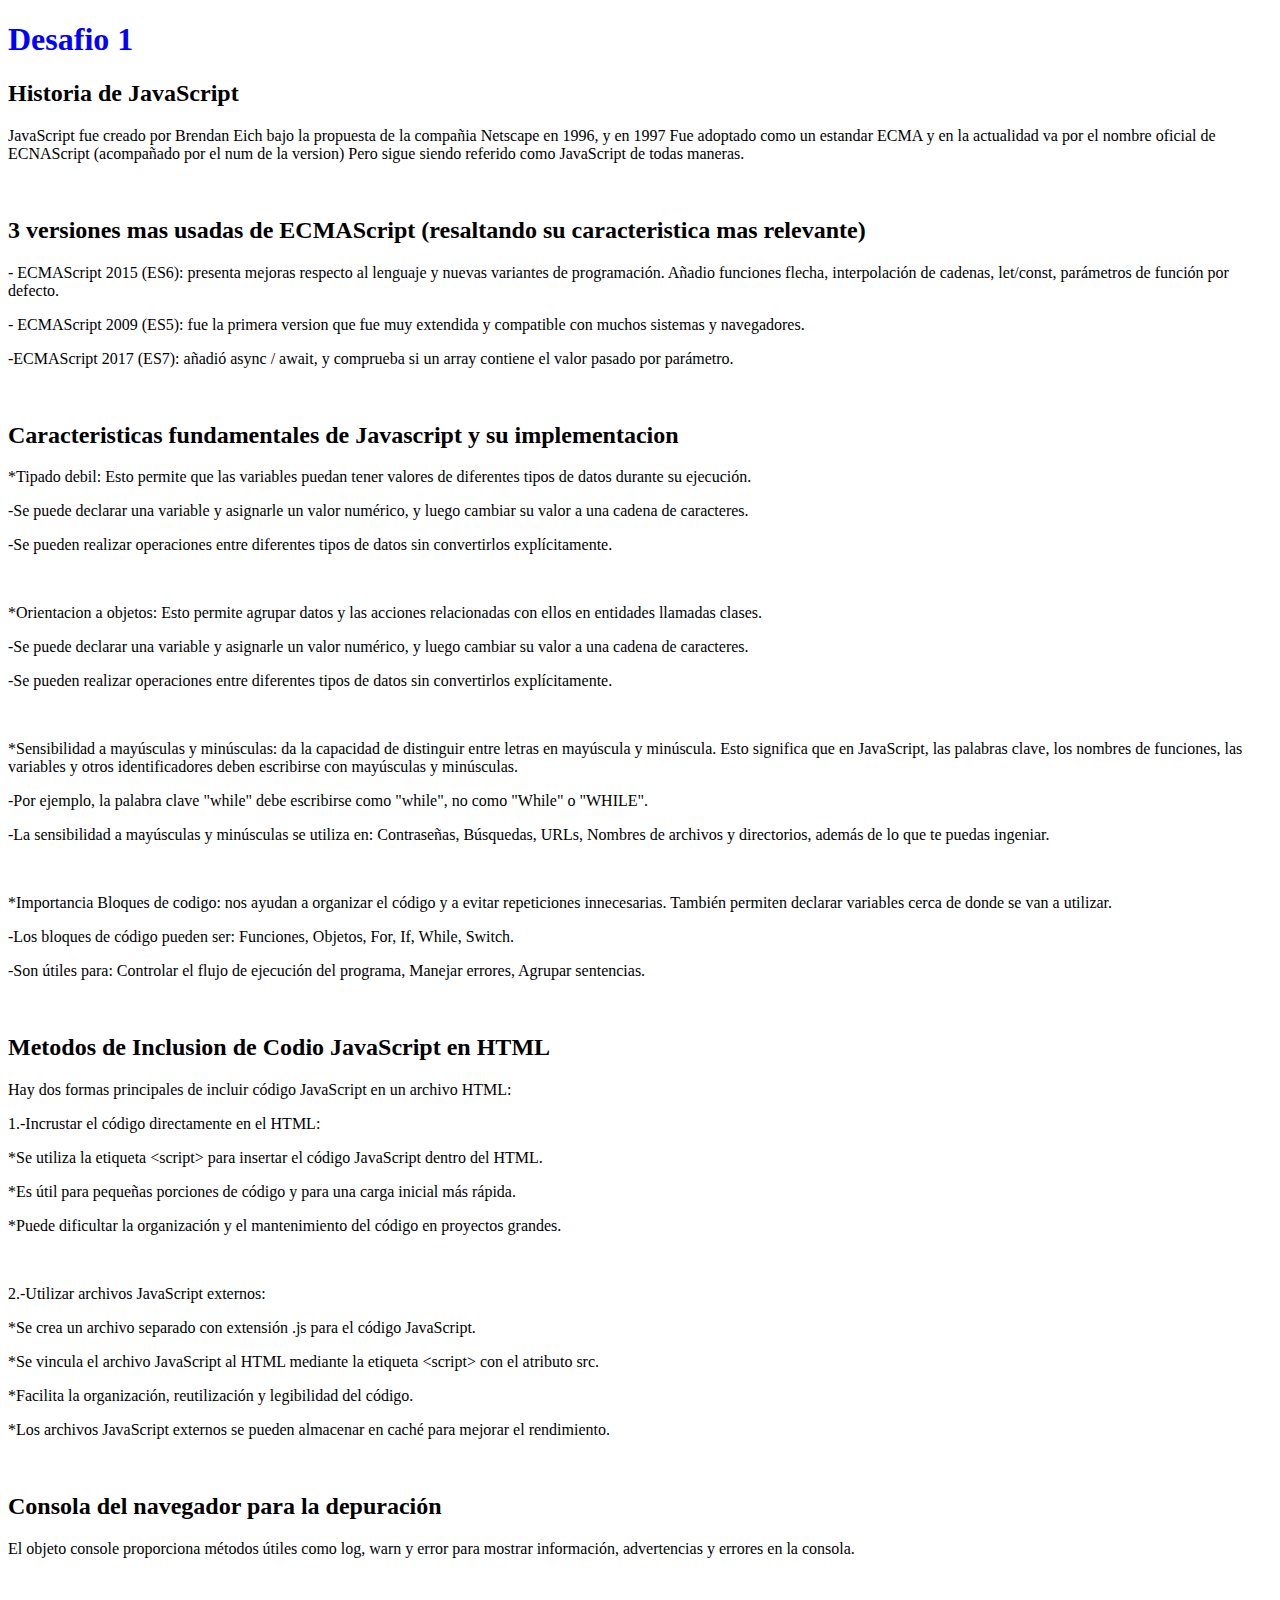
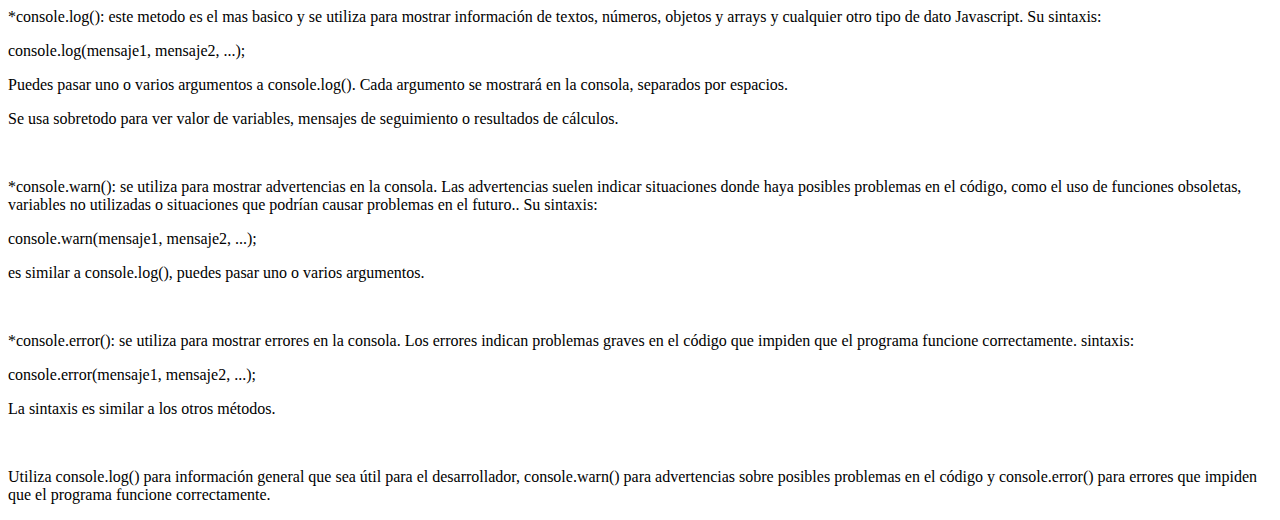
==== clase1/Desaf1/desaf1.html @ 8afb527d "1" ====
<!DOCTYPE html>
<html lang="en">
<head>
    <meta charset="UTF-8">
    <meta name="viewport" content="width=device-width, initial-scale=1.0">
    <title>Document</title>
</head>
<body>
    <header style="color: blue;"><h1>
        Desafio 1
    </h1></header>
    <body>
        <h2>Historia de JavaScript</h2>
        <p>
            JavaScript fue creado por Brendan Eich bajo la propuesta de la compañia Netscape en 1996, y en 1997 Fue adoptado como un estandar ECMA y en la actualidad va por el nombre oficial de ECNAScript (acompañado por el num de la version) Pero sigue siendo referido como JavaScript de todas maneras.
        </p>
        <p style=" color: white;"> solo el modo oscuro ve esto jijiji</p>
        <h2>
            3 versiones mas usadas de ECMAScript (resaltando su caracteristica  mas relevante)
        </h2>
        <p>
            - ECMAScript 2015 (ES6): presenta mejoras respecto al lenguaje y nuevas variantes de programación. Añadio funciones flecha, interpolación de cadenas, let/const, parámetros de función por defecto.
        </p>
        <p>
            - ECMAScript 2009 (ES5):  fue la primera version que fue muy extendida y compatible con muchos sistemas y navegadores. 
        </p>
        <p>
            -ECMAScript 2017  (ES7): añadió async / await, y comprueba si un array contiene el valor pasado por parámetro. 
        </p>
        <p style=" color: white;"> solo el modo oscuro ve esto jijiji</p>
            <!-- sig pregunta -->
        <h2>
            Caracteristicas fundamentales de Javascript y su implementacion
        </h2>
        <p>
            *Tipado debil: Esto permite que las variables puedan tener valores de diferentes tipos de datos durante su ejecución. 
        </p>
        <p>
            -Se puede declarar una variable y asignarle un valor numérico, y luego cambiar su valor a una cadena de caracteres. 
        </p>
        <p>
            -Se pueden realizar operaciones entre diferentes tipos de datos sin convertirlos explícitamente. 
        </p>
        <p style=" color: white;"> solo el modo oscuro ve esto jijiji</p>
        <p>
            *Orientacion a objetos: Esto permite agrupar datos y las acciones relacionadas con ellos en entidades llamadas clases.
        </p>
        <p>
            -Se puede declarar una variable y asignarle un valor numérico, y luego cambiar su valor a una cadena de caracteres. 
        </p>
        <p>
            -Se pueden realizar operaciones entre diferentes tipos de datos sin convertirlos explícitamente. 
        </p>
        <p style=" color: white;"> solo el modo oscuro ve esto jijiji</p>

        <p>
            *Sensibilidad a mayúsculas y minúsculas: da la capacidad de distinguir entre letras en mayúscula y minúscula. Esto significa que en JavaScript, las palabras clave, los nombres de funciones, las variables y otros identificadores deben escribirse con mayúsculas y minúsculas. 
        </p>
        <p>
            -Por ejemplo, la palabra clave "while" debe escribirse como "while", no como "While" o "WHILE". 
        </p>
        <p>
            -La sensibilidad a mayúsculas y minúsculas se utiliza en: Contraseñas, Búsquedas, URLs, Nombres de archivos y directorios, además de lo que te puedas ingeniar.
        </p>

        <p style=" color: white;"> solo el modo oscuro ve esto jijiji</p>
        <p>
            *Importancia Bloques de codigo:  nos ayudan a organizar el código y a evitar repeticiones innecesarias. También permiten declarar variables cerca de donde se van a utilizar. 
        </p>
        <p>
            -Los bloques de código pueden ser: Funciones, Objetos, For, If, While, Switch.
        </p>
        <p>
            -Son útiles para: Controlar el flujo de ejecución del programa, Manejar errores, Agrupar sentencias. 
        </p>

        <p style=" color: white;"> solo el modo oscuro ve esto jijiji</p>
        
        <h2>
            Metodos de Inclusion de Codio JavaScript en HTML
        </h2>
        <p>
            Hay dos formas principales de incluir código JavaScript en un archivo HTML:
        </p>
        <p>
            1.-Incrustar el código directamente en el HTML:
        </p>
        <p>
            *Se utiliza la etiqueta &lt;script&gt; para insertar el código JavaScript dentro del HTML.
        </p>
        <p>
            *Es útil para pequeñas porciones de código y para una carga inicial más rápida.
        </p>
        <p>
            *Puede dificultar la organización y el mantenimiento del código en proyectos grandes.
        </p>
        <p style=" color: white;"> solo el modo oscuro ve esto jijiji</p>
        <p>
            2.-Utilizar archivos JavaScript externos:
        </p>
        <p>
            *Se crea un archivo separado con extensión .js para el código JavaScript.
        </p>
        <p>
            *Se vincula el archivo JavaScript al HTML mediante la etiqueta &lt;script&gt; con el atributo src.
        </p>
        <p>
            *Facilita la organización, reutilización y legibilidad del código.
        </p>
        <p>
            *Los archivos JavaScript externos se pueden almacenar en caché para mejorar el rendimiento.
        </p>
        <p style=" color: white;"> solo el modo oscuro ve esto jijiji</p>
        <h2>
            Consola del navegador para la depuración
        </h2>
        <p>
            El objeto console proporciona métodos útiles como log, warn y error para mostrar información, advertencias y errores en la consola.
        </p>
        <p style=" color: white;"> solo el modo oscuro ve esto jijiji</p>
        <p>
            *console.log(): este metodo es el mas basico y se utiliza para mostrar información de textos, números, objetos y arrays y cualquier otro tipo de dato Javascript. Su sintaxis:
        </p>
        <p>
            console.log(mensaje1, mensaje2, ...);
        </p>
        <p>
            Puedes pasar uno o varios argumentos a console.log(). Cada argumento se mostrará en la consola, separados por espacios.
        </p>
        <p>Se usa sobretodo para ver valor de variables, mensajes de seguimiento o resultados de cálculos.</p>
        <p style=" color: white;"> solo el modo oscuro ve esto jijiji</p>
        <p>
            *console.warn(): se utiliza para mostrar advertencias en la consola. Las advertencias suelen indicar situaciones donde haya posibles problemas en el código, como el uso de funciones obsoletas, variables no utilizadas o situaciones que podrían causar problemas en el futuro.. Su sintaxis:
        </p>
        <p>
            console.warn(mensaje1, mensaje2, ...);
        </p>
        <p>
            es similar a console.log(), puedes pasar uno o varios argumentos.
        </p>
        <p style=" color: white;"> solo el modo oscuro ve esto jijiji</p>
        <p>
            *console.error(): se utiliza para mostrar errores en la consola. Los errores indican problemas graves en el código que impiden que el programa funcione correctamente. sintaxis:
        </p>
        <p>
            console.error(mensaje1, mensaje2, ...);
        </p>
        <p>
            La sintaxis es similar a los otros métodos.
        </p>
        <p style=" color: white;"> solo el modo oscuro ve esto jijiji</p>
        <p>
            Utiliza console.log() para información general que sea útil para el desarrollador, console.warn() para advertencias sobre posibles problemas en el código y console.error() para errores que impiden que el programa funcione correctamente.
        </p>
    </body>
    <footer></footer>

</body>
</html>
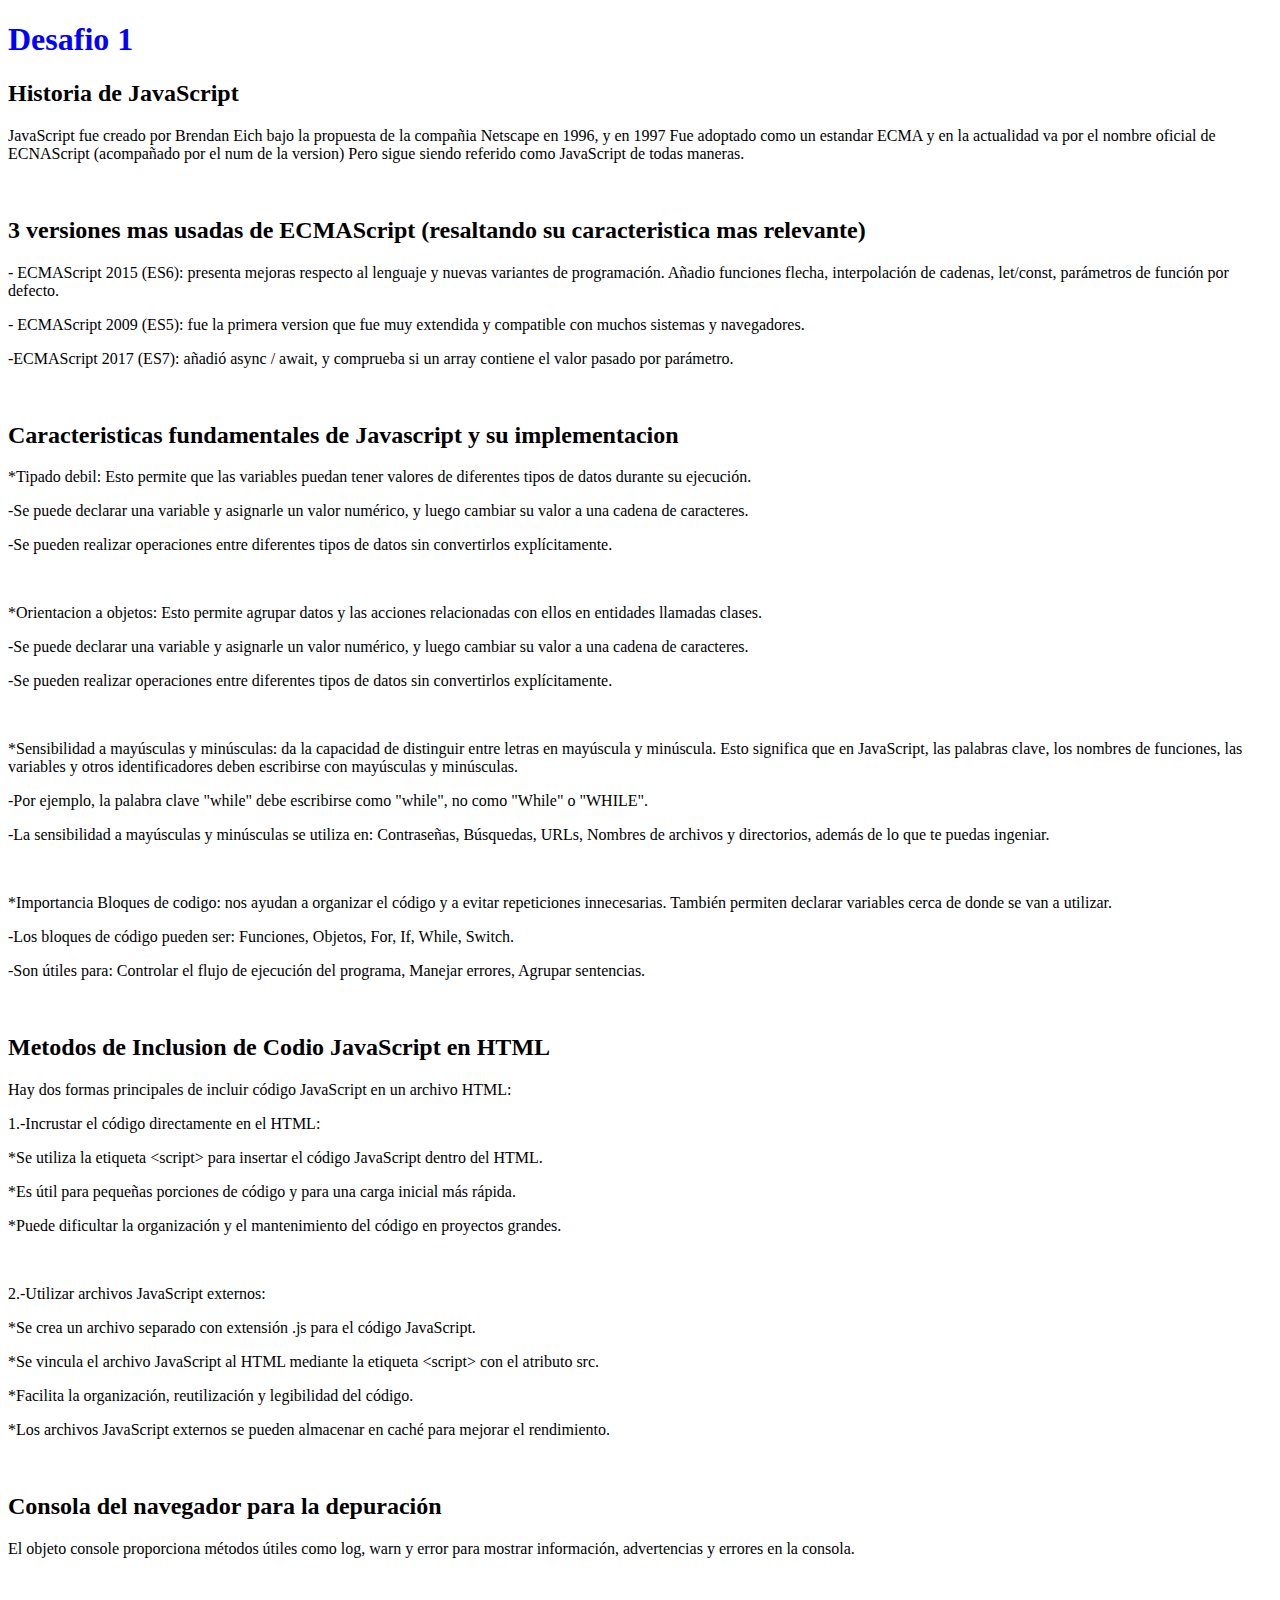
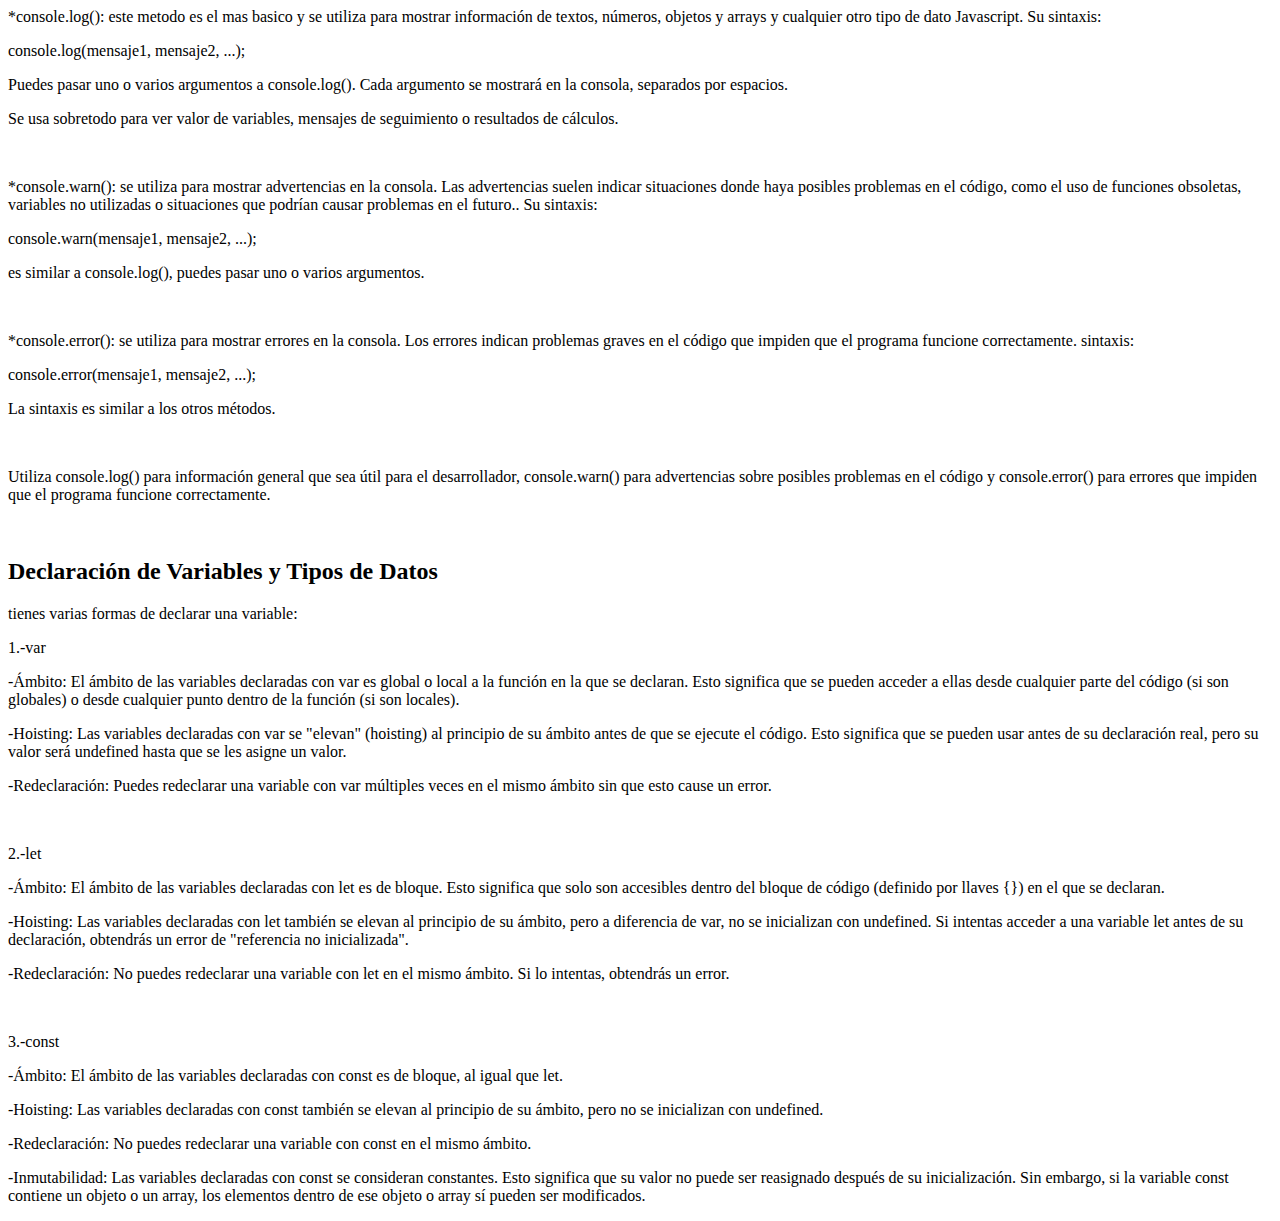
==== commit 8b4f9c07: "2" ====
--- a/clase1/Desaf1/desaf1.html
+++ b/clase1/Desaf1/desaf1.html
@@ -152,6 +152,53 @@
         <p>
             Utiliza console.log() para información general que sea útil para el desarrollador, console.warn() para advertencias sobre posibles problemas en el código y console.error() para errores que impiden que el programa funcione correctamente.
         </p>
+        <p style=" color: white;"> solo el modo oscuro ve esto jijiji</p>
+        <h2>
+            Declaración de Variables y Tipos de Datos 
+        </h2>
+        <p>
+            tienes varias formas de declarar una variable:
+        </p>
+        <p>
+            1.-var
+        </p>
+        <p>
+            -Ámbito: El ámbito de las variables declaradas con var es global o local a la función en la que se declaran. Esto significa que se pueden acceder a ellas desde cualquier parte del código (si son globales) o desde cualquier punto dentro de la función (si son locales).
+        </p>
+        <p>
+            -Hoisting: Las variables declaradas con var se "elevan" (hoisting) al principio de su ámbito antes de que se ejecute el código. Esto significa que se pueden usar antes de su declaración real, pero su valor será undefined hasta que se les asigne un valor.
+        </p>
+        <p>
+            -Redeclaración: Puedes redeclarar una variable con var múltiples veces en el mismo ámbito sin que esto cause un error.
+        </p>
+        <p style=" color: white;"> solo el modo oscuro ve esto jijiji</p>
+        <p>2.-let</p>
+        <p>
+            -Ámbito: El ámbito de las variables declaradas con let es de bloque. Esto significa que solo son accesibles dentro del bloque de código (definido por llaves {}) en el que se declaran.
+        </p>
+        <p>
+            -Hoisting: Las variables declaradas con let también se elevan al principio de su ámbito, pero a diferencia de var, no se inicializan con undefined. Si intentas acceder a una variable let antes de su declaración, obtendrás un error de "referencia no inicializada".
+        </p>
+        <p>
+            -Redeclaración: No puedes redeclarar una variable con let en el mismo ámbito. Si lo intentas, obtendrás un error.
+        </p>
+        <p style=" color: white;"> solo el modo oscuro ve esto jijiji</p>
+        <p>
+            3.-const
+        </p>
+        <p>
+            -Ámbito: El ámbito de las variables declaradas con const es de bloque, al igual que let.
+        </p>
+        <p>
+            -Hoisting: Las variables declaradas con const también se elevan al principio de su ámbito, pero no se inicializan con undefined.
+        </p>
+        <p>
+            -Redeclaración: No puedes redeclarar una variable con const en el mismo ámbito.
+        </p>
+        <p>
+            -Inmutabilidad: Las variables declaradas con const se consideran constantes. Esto significa que su valor no puede ser reasignado después de su inicialización. Sin embargo, si la variable const contiene un objeto o un array, los elementos dentro de ese objeto o array sí pueden ser modificados.
+        </p>
+        
     </body>
     <footer></footer>
 
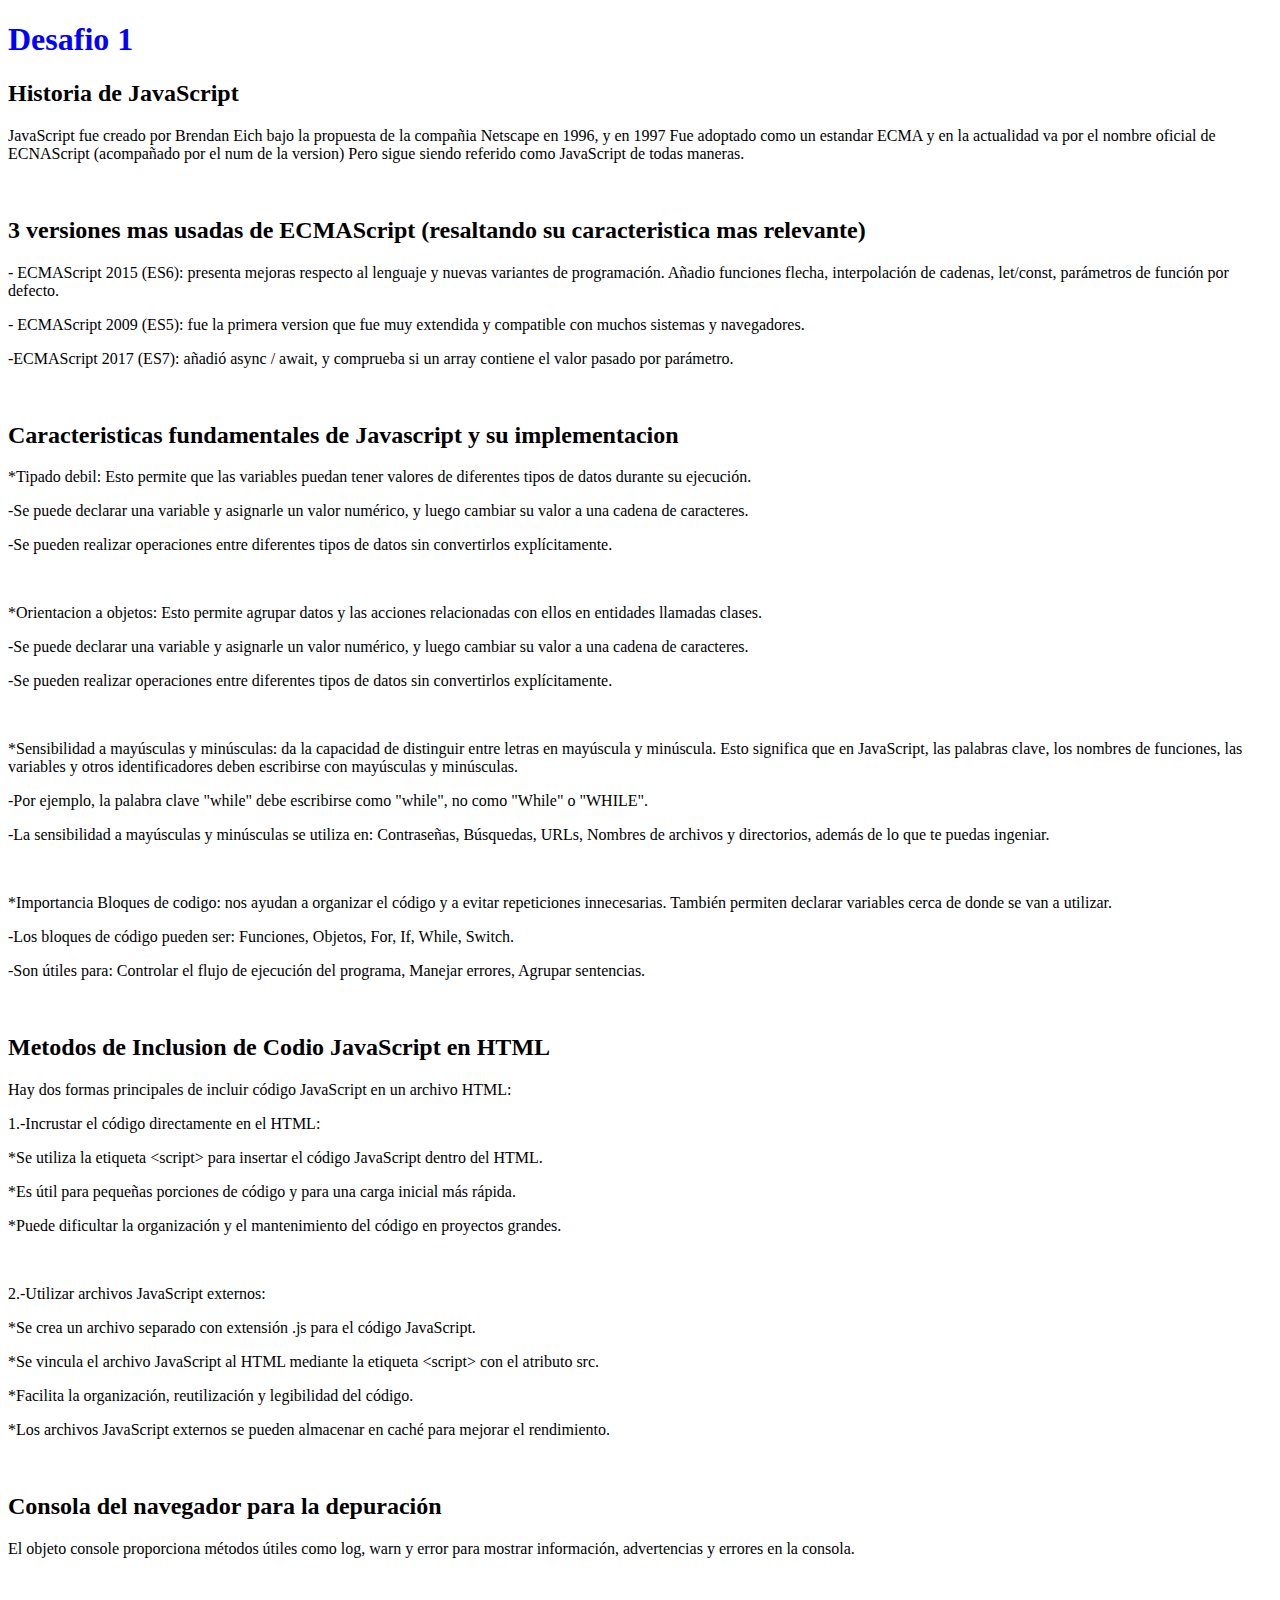
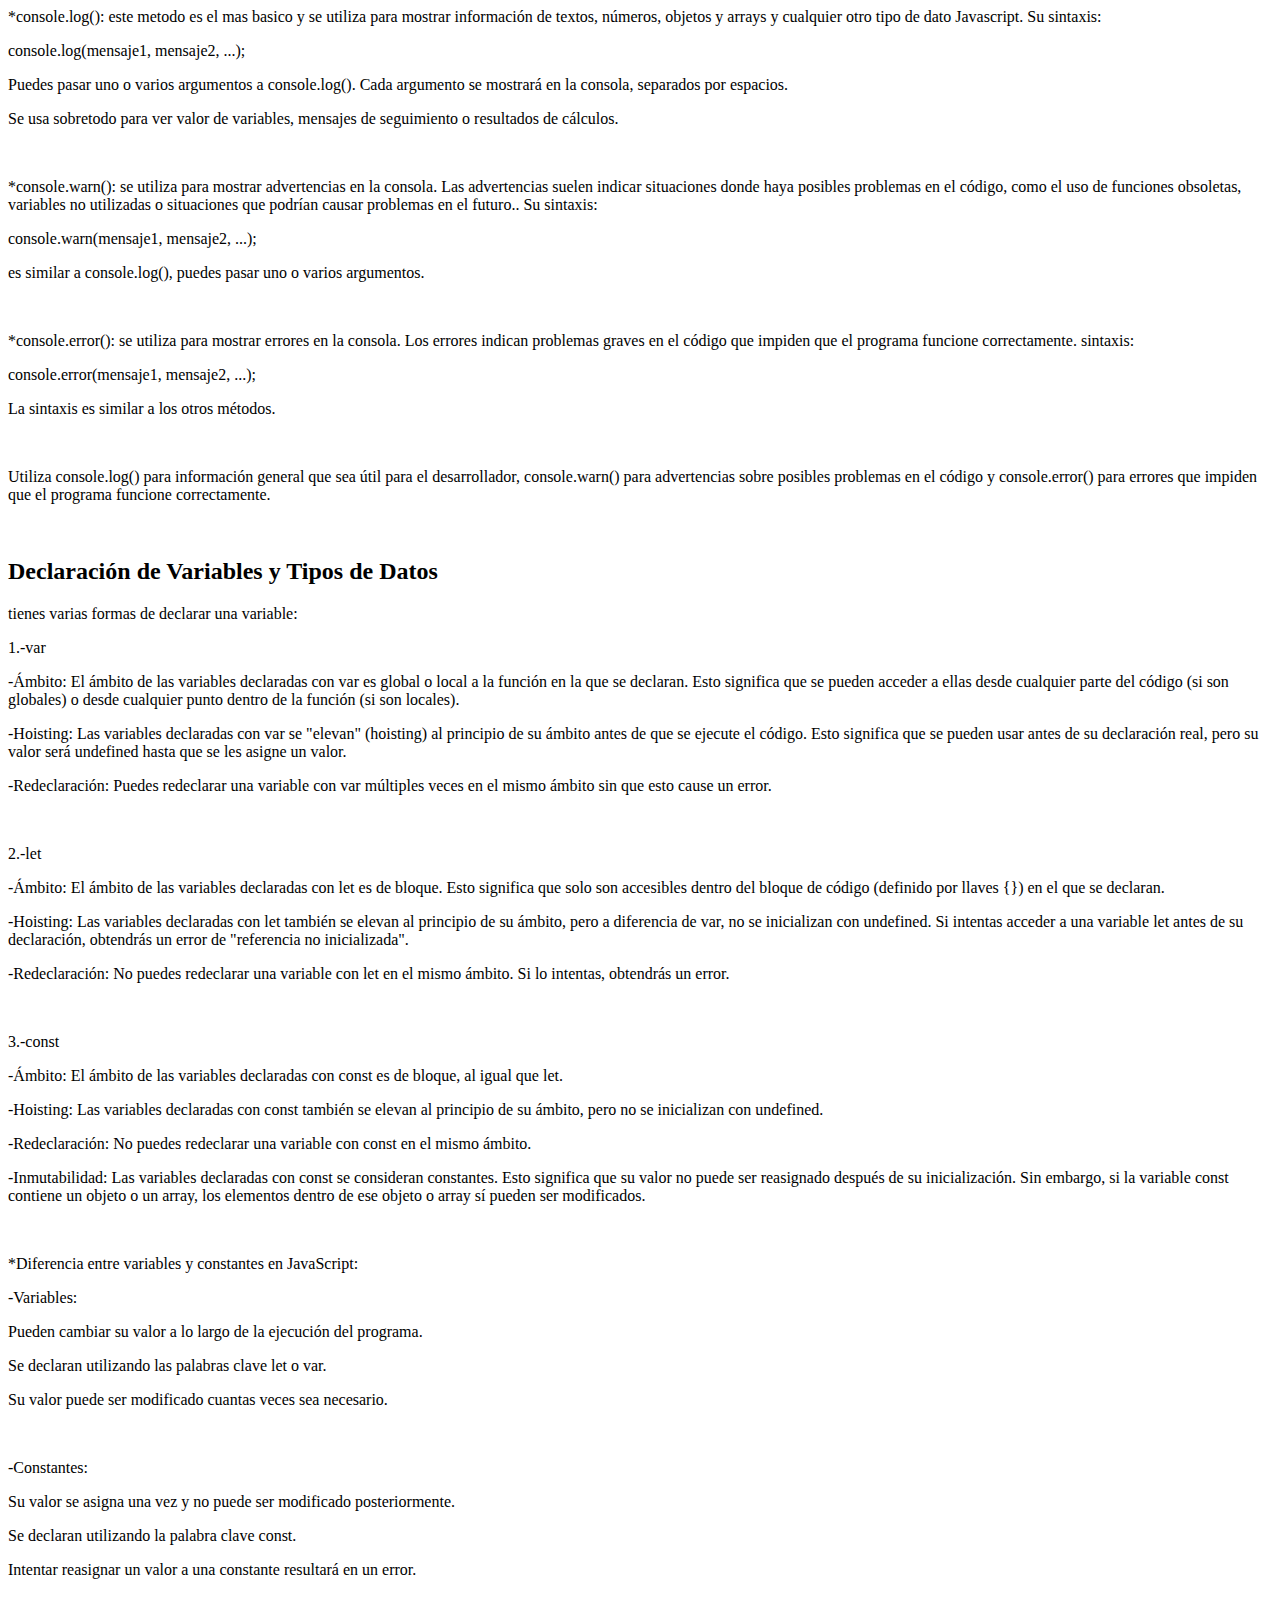
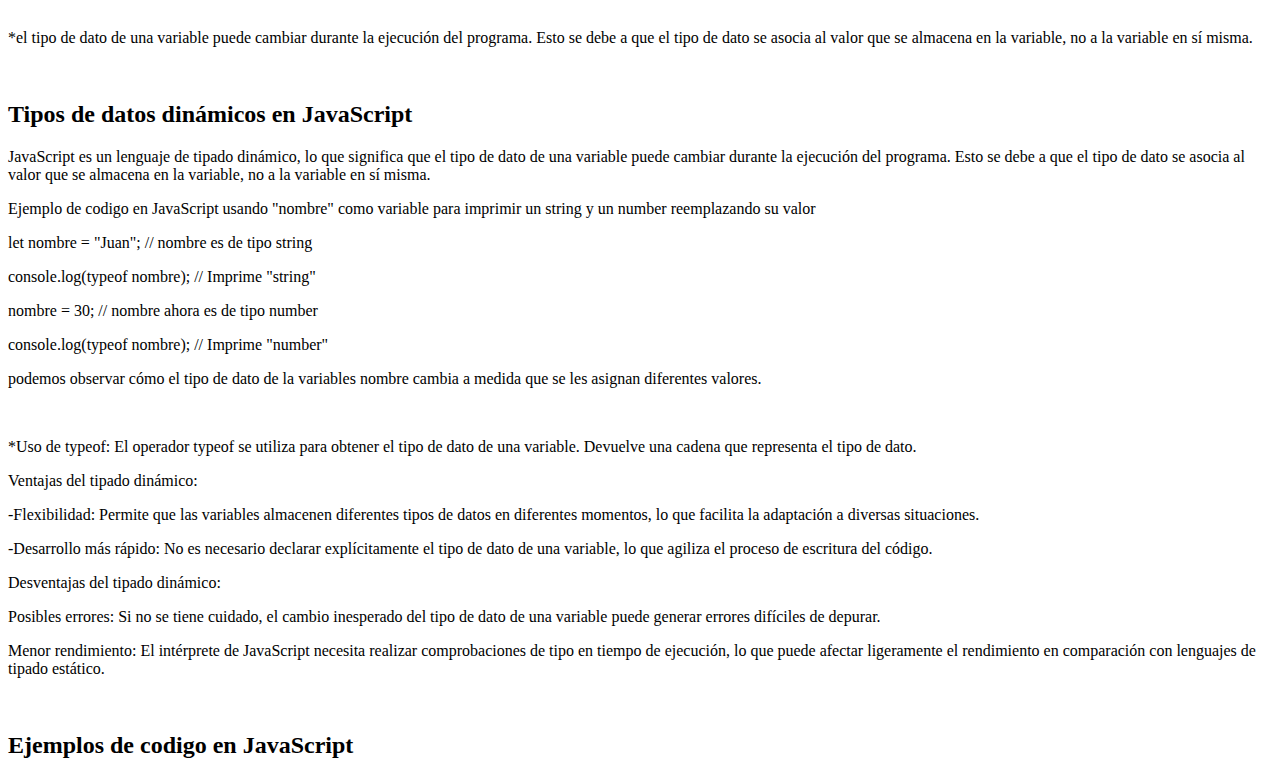
==== commit 7fe0e9ac: "4" ====
--- a/clase1/Desaf1/desaf1.html
+++ b/clase1/Desaf1/desaf1.html
@@ -198,7 +198,89 @@
         <p>
             -Inmutabilidad: Las variables declaradas con const se consideran constantes. Esto significa que su valor no puede ser reasignado después de su inicialización. Sin embargo, si la variable const contiene un objeto o un array, los elementos dentro de ese objeto o array sí pueden ser modificados.
         </p>
-        
+        <p style=" color: white;"> solo el modo oscuro ve esto jijiji</p>
+        <p>
+            *Diferencia entre variables y constantes en JavaScript:
+        </p>
+        <p>
+            -Variables:
+        </p>
+        <p>
+            Pueden cambiar su valor a lo largo de la ejecución del programa.
+        </p>
+        <p>
+            Se declaran utilizando las palabras clave let o var.
+        </p>
+        <p>
+            Su valor puede ser modificado cuantas veces sea necesario.
+        </p>
+        <p style=" color: white;"> solo el modo oscuro ve esto jijiji</p>
+        <p>
+            -Constantes:
+        </p>
+        <p>
+            Su valor se asigna una vez y no puede ser modificado posteriormente.
+        </p>
+        <p>
+            Se declaran utilizando la palabra clave const.
+        </p>
+        <p>
+            Intentar reasignar un valor a una constante resultará en un error.
+        </p>
+        <p style=" color: white;"> solo el modo oscuro ve esto jijiji</p>
+        <p>
+            *el tipo de dato de una variable puede cambiar durante la ejecución del programa. Esto se debe a que el tipo de dato se asocia al valor que se almacena en la variable, no a la variable en sí misma.
+        </p>
+        <p style=" color: white;"> solo el modo oscuro ve esto jijiji</p>
+        <h2>
+            Tipos de datos dinámicos en JavaScript
+        </h2>
+        <p>
+            JavaScript es un lenguaje de tipado dinámico, lo que significa que el tipo de dato de una variable puede cambiar durante la ejecución del programa. Esto se debe a que el tipo de dato se asocia al valor que se almacena en la variable, no a la variable en sí misma.
+        </p>
+        <p>
+            Ejemplo de codigo en JavaScript usando "nombre" como variable para imprimir un string y un number reemplazando su valor
+        </p>
+        <p>
+            let nombre = "Juan"; // nombre es de tipo string
+        </p>
+        <p>
+            console.log(typeof nombre); // Imprime "string"
+        </p>
+        <p>
+            nombre = 30; // nombre ahora es de tipo number
+        </p>
+        <p>
+            console.log(typeof nombre); // Imprime "number"
+        </p>
+        <p>
+            podemos observar cómo el tipo de dato de la variables nombre cambia a medida que se les asignan diferentes valores.
+        </p>
+        <p style=" color: white;"> solo el modo oscuro ve esto jijiji</p>
+        <p>
+            *Uso de typeof: El operador typeof se utiliza para obtener el tipo de dato de una variable. Devuelve una cadena que representa el tipo de dato.
+
+        </p>
+        <p>
+            Ventajas del tipado dinámico:
+        </p>
+        <p>
+            -Flexibilidad: Permite que las variables almacenen diferentes tipos de datos en diferentes momentos, lo que facilita la adaptación a diversas situaciones.
+        </p>
+        <p>
+            -Desarrollo más rápido: No es necesario declarar explícitamente el tipo de dato de una variable, lo que agiliza el proceso de escritura del código.
+        </p>
+        <p>
+            Desventajas del tipado dinámico:
+        </p>
+        <p>
+            Posibles errores: Si no se tiene cuidado, el cambio inesperado del tipo de dato de una variable puede generar errores difíciles de depurar.
+        </p>
+        <p>
+            Menor rendimiento: El intérprete de JavaScript necesita realizar comprobaciones de tipo en tiempo de ejecución, lo que puede afectar ligeramente el rendimiento en comparación con lenguajes de tipado estático.
+        </p>
+        <p style=" color: white;"> solo el modo oscuro ve esto jijiji</p>
+        <h2>Ejemplos de codigo en JavaScript</h2>
     </body>
     <footer></footer>
 
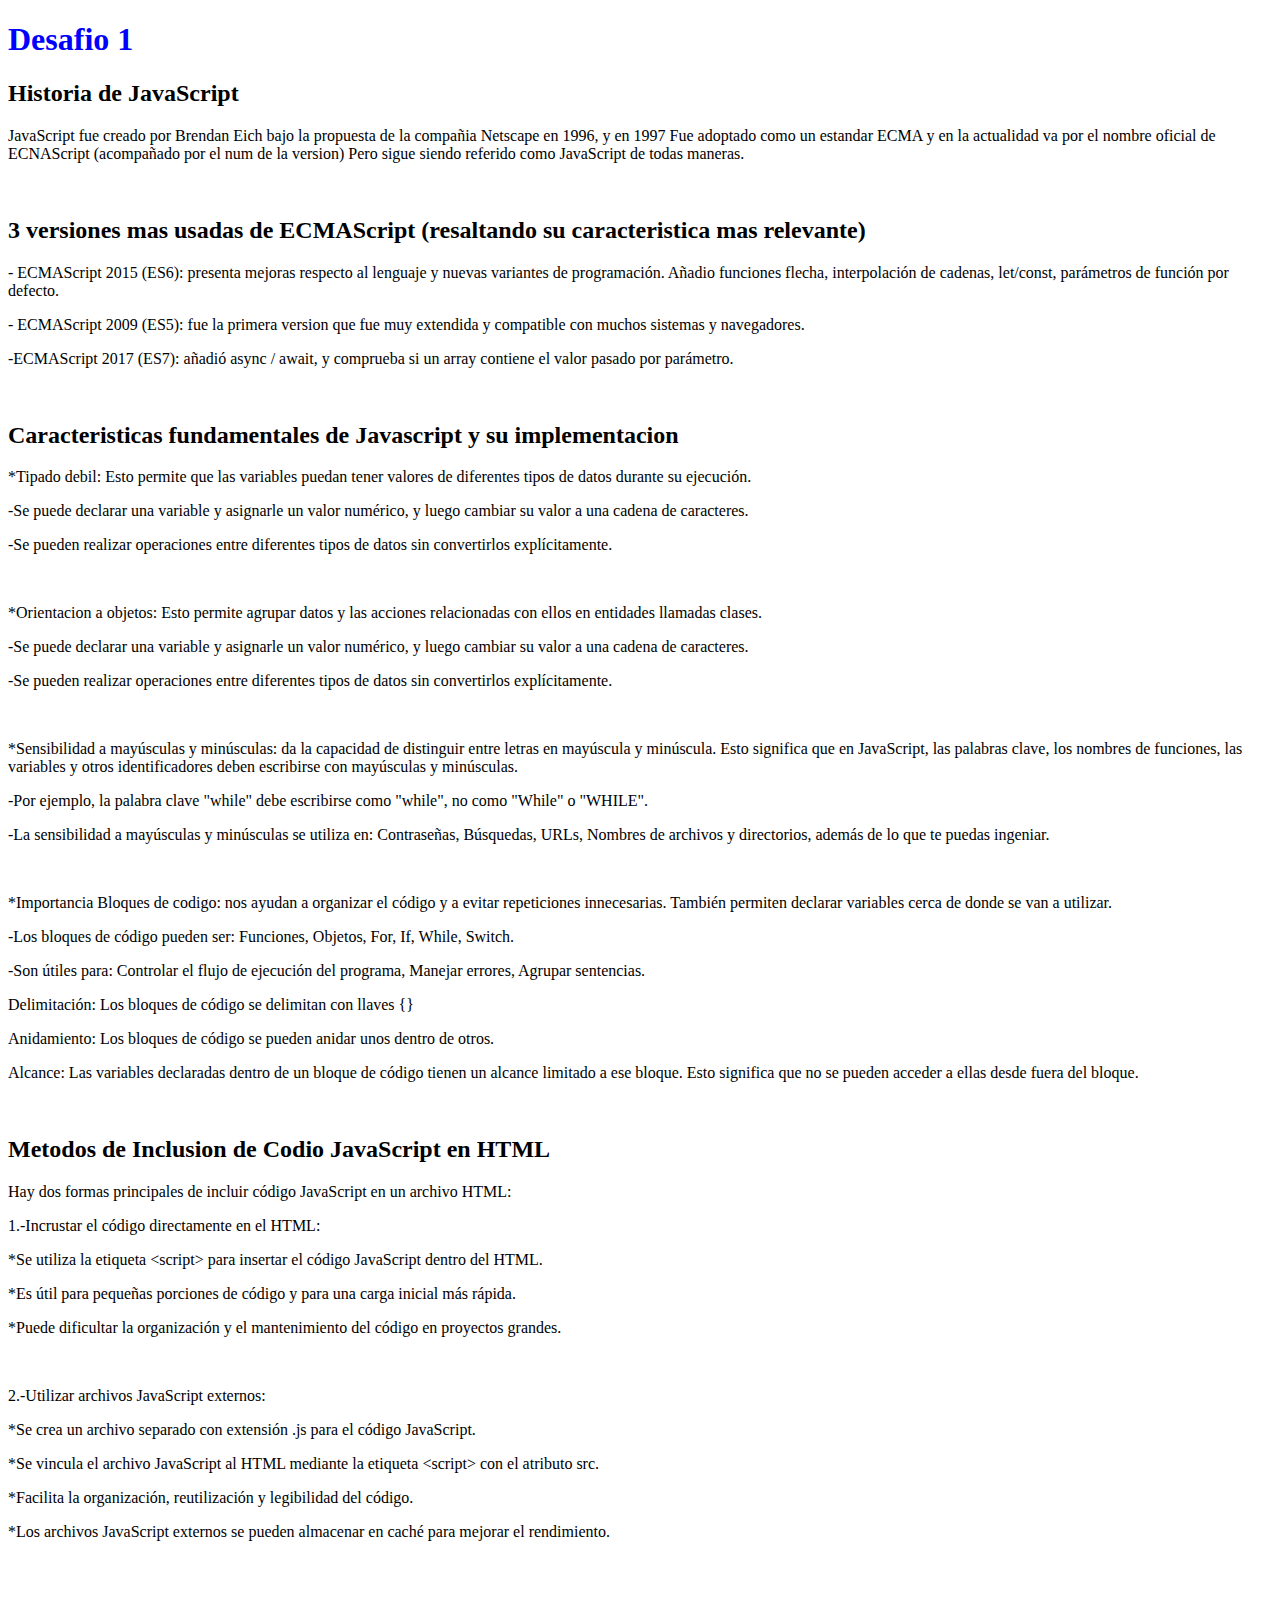
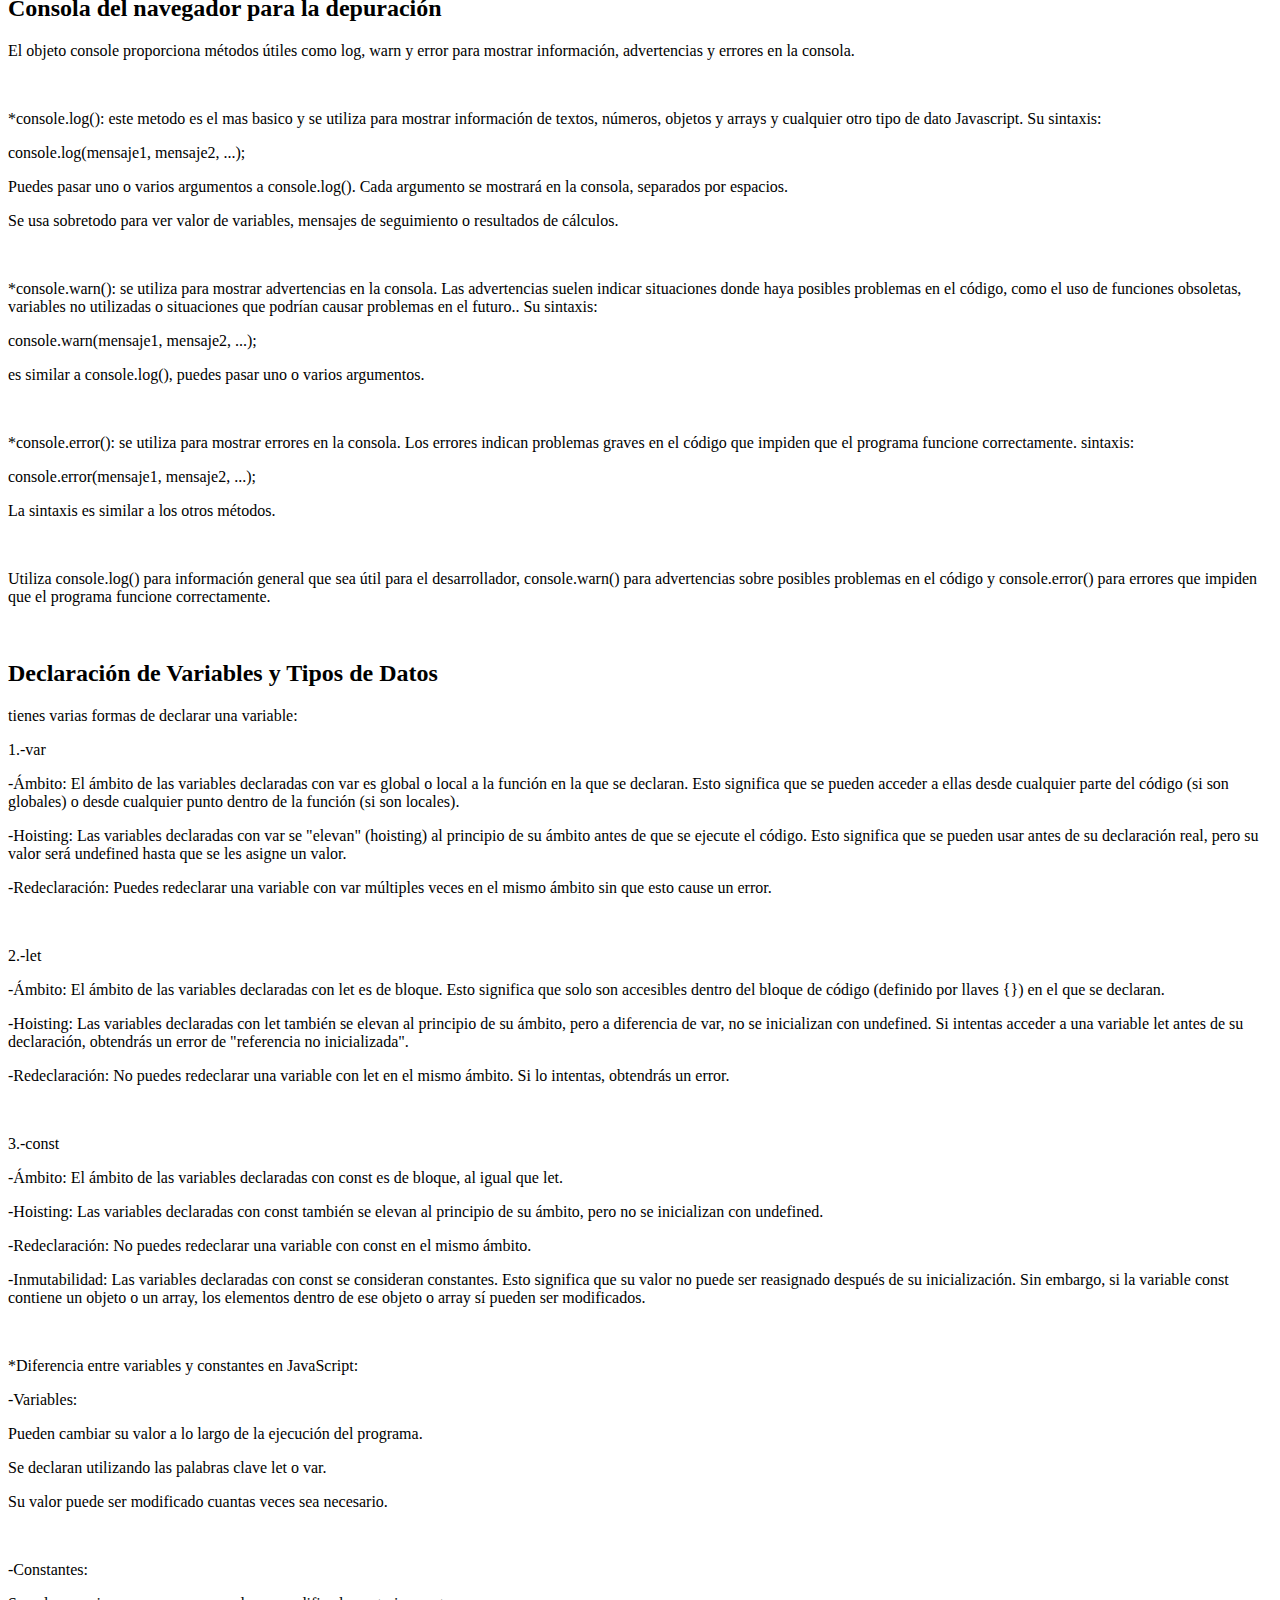
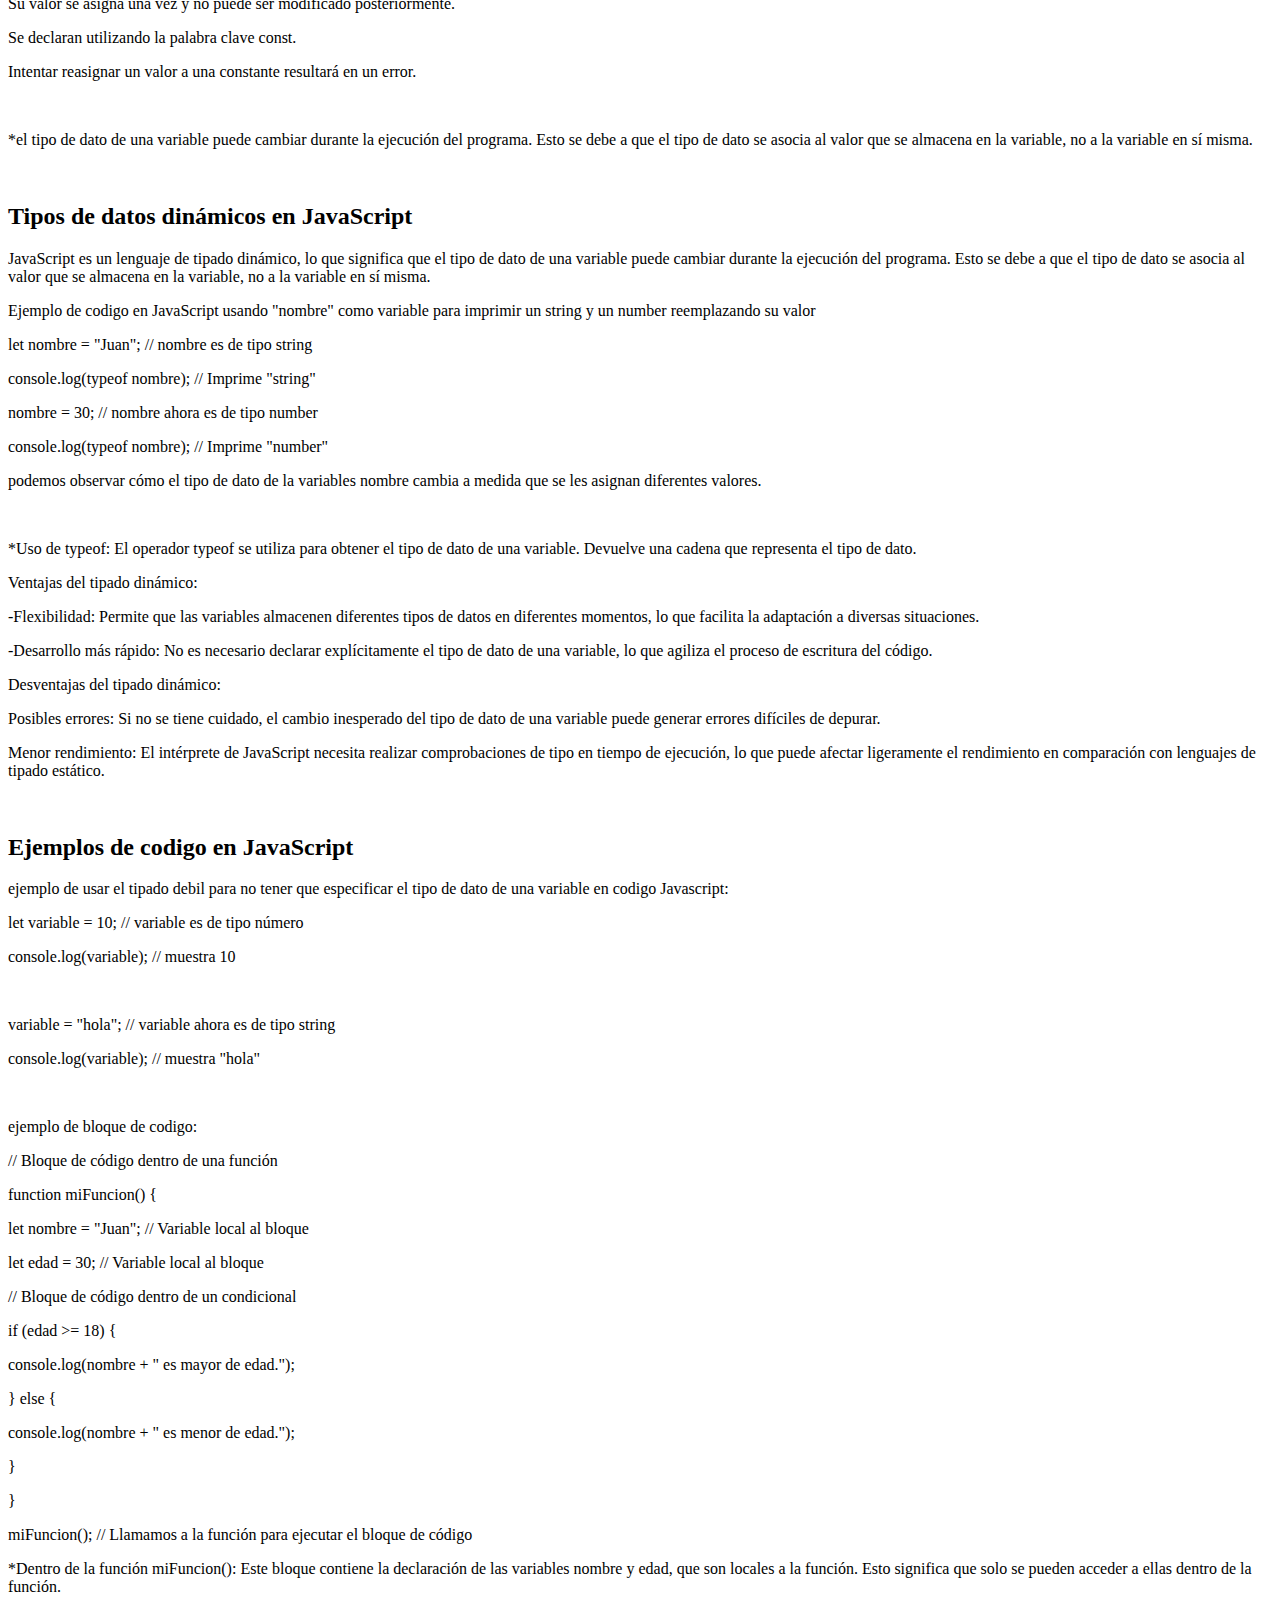
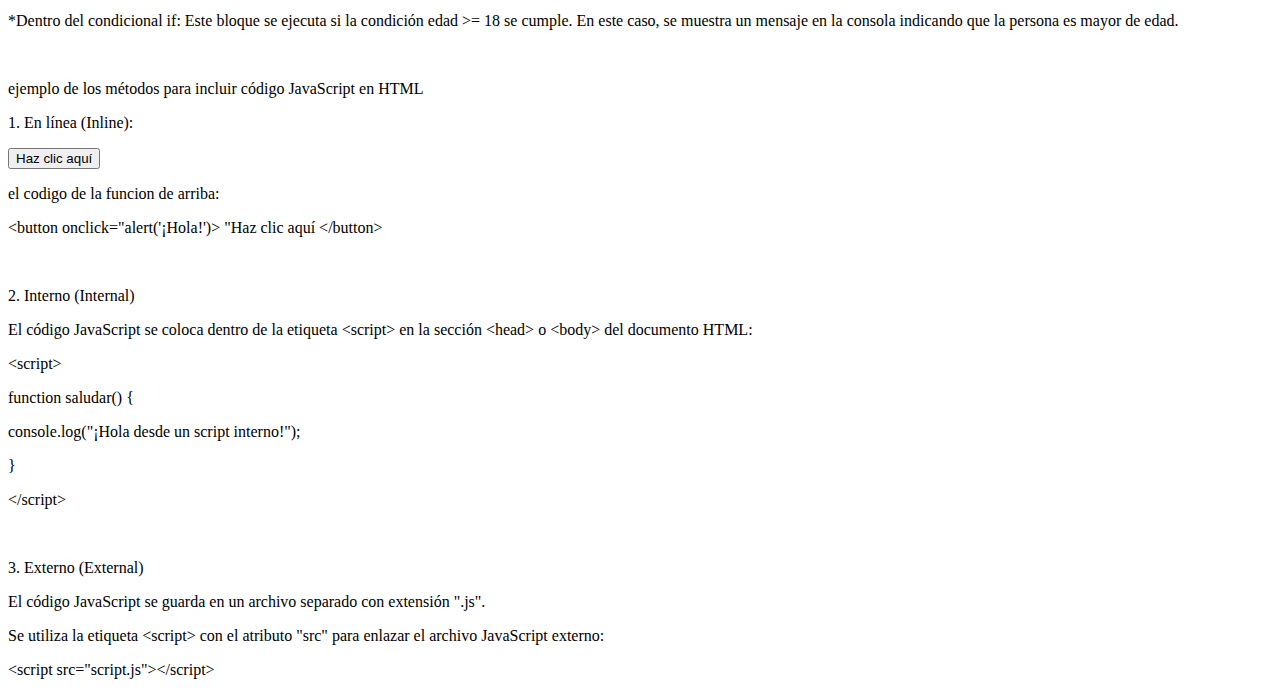
==== commit 842e8391: "5" ====
--- a/clase1/Desaf1/desaf1.html
+++ b/clase1/Desaf1/desaf1.html
@@ -73,7 +73,15 @@
         <p>
             -Son útiles para: Controlar el flujo de ejecución del programa, Manejar errores, Agrupar sentencias. 
         </p>
-
+        <p>
+            Delimitación: Los bloques de código se delimitan con llaves {}
+        </p>
+        <p>
+            Anidamiento: Los bloques de código se pueden anidar unos dentro de otros.
+        </p>
+        <p>
+            Alcance: Las variables declaradas dentro de un bloque de código tienen un alcance limitado a ese bloque. Esto significa que no se pueden acceder a ellas desde fuera del bloque.
+        </p>
         <p style=" color: white;"> solo el modo oscuro ve esto jijiji</p>
         
         <h2>
@@ -281,8 +289,119 @@
         </p>
         <p style=" color: white;"> solo el modo oscuro ve esto jijiji</p>
         <h2>Ejemplos de codigo en JavaScript</h2>
+        <p>
+            ejemplo de usar el tipado debil para no tener que especificar el tipo de dato de una variable en codigo Javascript:
+        </p>
+        <p>
+            let variable = 10; // variable es de tipo número
+        </p>
+        <p>
+            console.log(variable); // muestra 10
+        </p>
+        <p style=" color: white;"> solo el modo oscuro ve esto jijiji</p>
+        <p>
+            variable = "hola"; // variable ahora es de tipo string
+        </p>
+        <p>
+            console.log(variable); // muestra "hola"
+        </p>
+        <p style=" color: white;"> solo el modo oscuro ve esto jijiji</p>
+        <p>
+            ejemplo de bloque de codigo:
+        </p>
+        <p>
+            // Bloque de código dentro de una función
+        </p>
+        <p>
+            function miFuncion() {
+            </p>
+            <p>
+                let nombre = "Juan"; // Variable local al bloque
+            </p>
+            <p>
+                let edad = 30; // Variable local al bloque
+            </p>
+            <p>
+                // Bloque de código dentro de un condicional
+            </p>
+            <p>
+                if (edad >= 18) {
+                </p>
+                <p>
+                    console.log(nombre + " es mayor de edad.");
+                </p>
+                <p>
+                } else {
+                </p>
+                <p>
+                    console.log(nombre + " es menor de edad.");
+                </p>
+                <p>
+                } 
+            </p>
+            <p>
+            }
+        </p>
+        <p>
+            miFuncion(); // Llamamos a la función para ejecutar el bloque de código
+        </p>
+        <p>
+            *Dentro de la función miFuncion(): Este bloque contiene la declaración de las variables nombre y edad, que son locales a la función. Esto significa que solo se pueden acceder a ellas dentro de la función.
+        </p>
+        <p>
+            *Dentro del condicional if: Este bloque se ejecuta si la condición edad >= 18 se cumple. En este caso, se muestra un mensaje en la consola indicando que la persona es mayor de edad.
+        </p>
+        <p style=" color: white;"> solo el modo oscuro ve esto jijiji</p>
+        <p>
+            ejemplo de los métodos para incluir código JavaScript en HTML
+        </p>
+        <p>
+            1. En línea (Inline):
+        </p>
+        <button onclick="alert('¡Hola!')">Haz clic aquí</button>
+        <p>
+            el codigo de la funcion de arriba:
+        </p>
+        <p>
+            &lt;button onclick="alert(&apos;¡Hola!&apos;)&gt; "Haz clic aquí &lt;/button&gt;
+        </p>
+        <p style=" color: white;"> solo el modo oscuro ve esto jijiji</p>
+        <p>
+            2. Interno (Internal)
+        </p>
+        <p>
+            El código JavaScript se coloca dentro de la etiqueta &lt;script> en la sección &lt;head> o &lt;body> del documento HTML:
+        </p>
+        <p>
+            &lt;script>
+        </p>
+        <p>
+            function saludar&#40;&#41; &#123;
+        </p>
+        <p>
+            console.log&#40;"¡Hola desde un script interno!"&#41;;
+        </p>
+        <p>
+            &#125;
+        </p>
+        <p>
+            &lt;/script>
+        </p>
+        <p style=" color: white;"> solo el modo oscuro ve esto jijiji</p>
+        <p>
+            3. Externo (External)
+        </p>
+        <p>
+            El código JavaScript se guarda en un archivo separado con extensión ".js".
+        </p>
+        <p>
+            Se utiliza la etiqueta &lt;script&gt; con el atributo "src" para enlazar el archivo JavaScript externo:
+        </p>
+        <p>
+            &lt;script src="script.js">&lt;/script>
+        </p>
     </body>
     <footer></footer>
-
+    
 </body>
 </html>